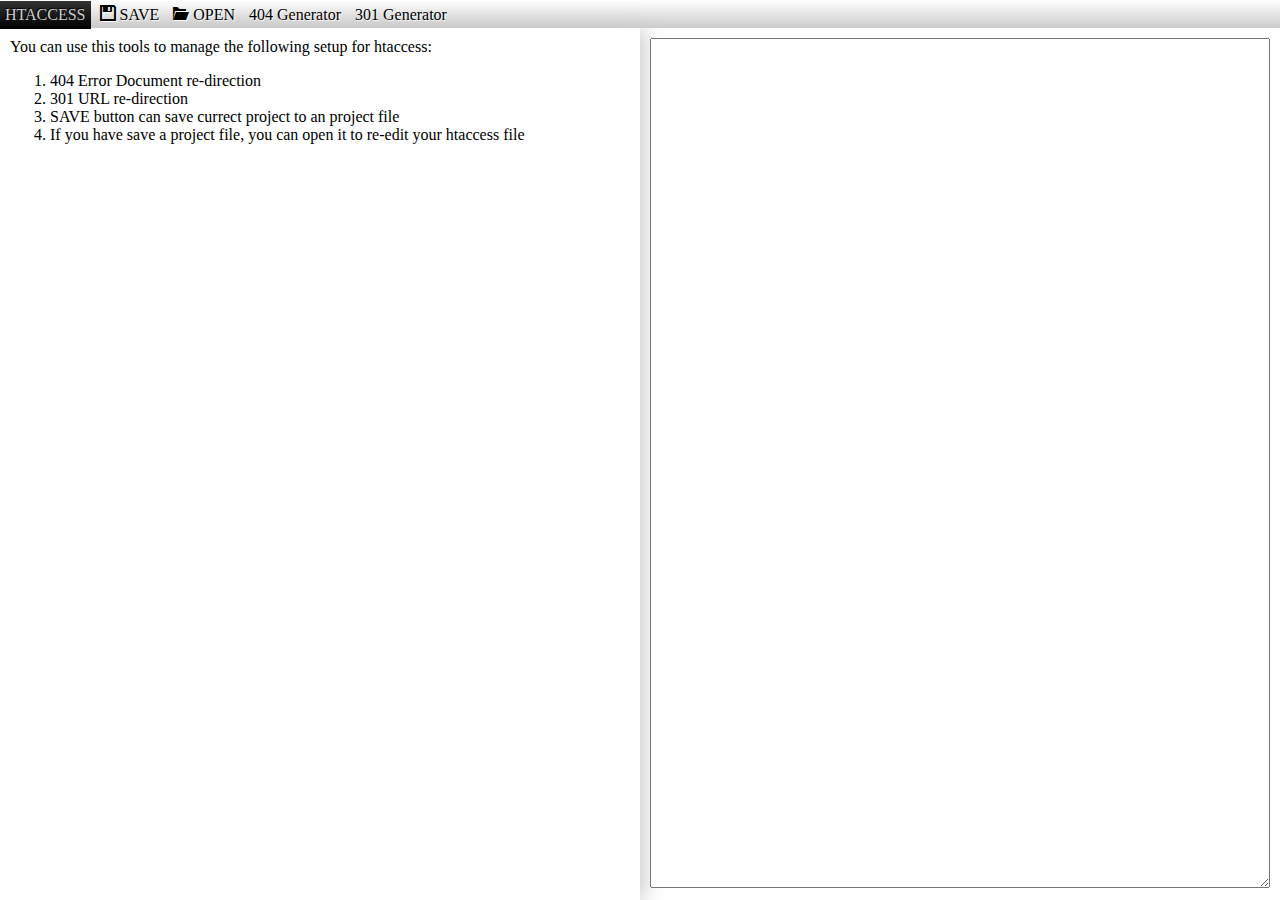
==== index.html @ 5c0ce79a "change index file" ====
<!DOCTYPE html>
<html lang="en">
<head>
	<meta charset="UTF-8">
	<title>HTACCESS HELPER</title>
	<link rel="stylesheet" href="css/style.css">
	<script type="text/javascript" src="https://cdnjs.cloudflare.com/ajax/libs/jquery/1.11.1/jquery.min.js"></script>
	<script src="plugin/jquery-md5/jquery-md5.min.js"></script>

	<link rel="stylesheet" href="plugin/jqueryui/jquery-ui.min.css">
	<script src="plugin/jqueryui/jquery-ui.min.js"></script>
	<script src="plugin/jqueryui/jquery-ui.touch.min.js"></script>

	<link rel="stylesheet" href="plugin/icon/style.css">

	<script src="app.js"></script>
</head>
<body>

<div id="toolbar">
	<a id="logo" href="#">HTACCESS</a>
	<a id="save_btn" href="#"><span class="icon-floppy-disk"></span> SAVE</a>
	<a id="open_btn" href="#"><span class="icon-folder-open"></span> OPEN</a>
	<a href="#404" class="func-btn">404 Generator</a>
	<a href="#301" class="func-btn">301 Generator</a>
</div>

<div id="left" class="box">
	<!-- document -->
	<div id="doc_form" class="func-form">
		You can use this tools to manage the following setup for htaccess:<br>
		<ol>
			<li>404 Error Document re-direction</li>
			<li>301 URL re-direction</li>
			<li>SAVE button can save currect project to an project file</li>
			<li>If you have save a project file, you can open it to re-edit your htaccess file</li>
		</ol>
	</div>

	<!-- 301 -->
	<div id="301_form" class="func-form">
		<div class="add box">
			<div class="row">
				<label for="">Old</label>
				<input id="old" type="text" class="addField box" >
			</div>
			<div class="row">
				<label for="">New</label>
				<input id="new" type="text" class="addField box">
			</div>
			<div class="func">
				<button id="add" class="box"><span class="icon-plus"></span></button>
			</div>
		</div>
		<div id="list" class="box list-wrapper"></div>
	</div>
	
	<!-- 404 -->
	<div id="404_form" class="func-form">
		<div class="add_404 box">
			<div class="row">
				<label for="">404 Path</label>
				<input id="404path" type="text" class="addField box" >
			</div>
			<div class="func">
				<button id="add404" class="box"><span class="icon-floppy-disk"></span></button>
			</div>
		</div>
	</div>

</div>

<div id="right" class="box">
	<textarea id="output" class="box" readonly></textarea>
</div>

<!-- save from -->
<form id="save_form" action="generate/save.php" method="post"><input class="data" type="hidden" name="data"></form>

<!-- open form -->
<form id="open_form" action="generate/open.php" method="post" enctype="multipart/form-data"><input class="data" type="file" name="data"></form>
	
</body>
</html>
---- css/style.css ----
html,body{padding:0;margin:0;width:100%;height:100%}form{display:none}.box{-webkit-box-sizing:border-box;-khtml-box-sizing:border-box;-moz-box-sizing:border-box;-ms-box-sizing:border-box;-o-box-sizing:border-box;box-sizing:border-box}#toolbar{width:100%;height:28px;background-color:#fff;background-image:-webkit-gradient(linear, left top, left bottom, from(#fff), to(#ccc));background-image:-webkit-linear-gradient(top, #fff, #ccc);background-image:-moz-linear-gradient(top, #fff, #ccc);background-image:-ms-linear-gradient(top, #fff, #ccc);background-image:-o-linear-gradient(top, #fff, #ccc);background-image:linear-gradient(top, #fff, #ccc);filter:progid:DXImageTransform.Microsoft.gradient(startColorStr='#fff', endColorStr='#ccc')}#toolbar a{display:inline-block;padding:5px;text-decoration:none;color:#000;text-shadow:1px 1px 1px #fff}#toolbar a:hover{background-color:#eee;background-image:-webkit-gradient(linear, left top, left bottom, from(#eee), to(#aaa));background-image:-webkit-linear-gradient(top, #eee, #aaa);background-image:-moz-linear-gradient(top, #eee, #aaa);background-image:-ms-linear-gradient(top, #eee, #aaa);background-image:-o-linear-gradient(top, #eee, #aaa);background-image:linear-gradient(top, #eee, #aaa);filter:progid:DXImageTransform.Microsoft.gradient(startColorStr='#eee', endColorStr='#aaa')}#toolbar a#logo{background-color:#333;background-image:-webkit-gradient(linear, left top, left bottom, from(#333), to(#000));background-image:-webkit-linear-gradient(top, #333, #000);background-image:-moz-linear-gradient(top, #333, #000);background-image:-ms-linear-gradient(top, #333, #000);background-image:-o-linear-gradient(top, #333, #000);background-image:linear-gradient(top, #333, #000);filter:progid:DXImageTransform.Microsoft.gradient(startColorStr='#333', endColorStr='#000');color:#ccc;text-shadow:-1px -1px 1px #000}#toolbar a#logo:hover{background-color:#333;background-image:-webkit-gradient(linear, left top, left bottom, from(#333), to(#000));background-image:-webkit-linear-gradient(top, #333, #000);background-image:-moz-linear-gradient(top, #333, #000);background-image:-ms-linear-gradient(top, #333, #000);background-image:-o-linear-gradient(top, #333, #000);background-image:linear-gradient(top, #333, #000);filter:progid:DXImageTransform.Microsoft.gradient(startColorStr='#333', endColorStr='#000')}#left{width:50%;height:calc(100% - 28px);padding:10px;float:left;-webkit-box-shadow:5px 0 20px #ccc;-khtml-box-shadow:5px 0 20px #ccc;-moz-box-shadow:5px 0 20px #ccc;-ms-box-shadow:5px 0 20px #ccc;-o-box-shadow:5px 0 20px #ccc;box-shadow:5px 0 20px #ccc}#right{width:50%;height:calc(100% - 30px);padding:10px;float:right}#output{width:100%;height:100%;overflow:auto;padding:10px}.func-form{display:none;height:100%;width:100%}#doc_form{display:block}.add{padding:5px;height:60px}#list{border:1px solid #ccc;padding:5px;height:calc(100% - 60px);-webkit-box-shadow:inset 0 0 20px #ccc;-khtml-box-shadow:inset 0 0 20px #ccc;-moz-box-shadow:inset 0 0 20px #ccc;-ms-box-shadow:inset 0 0 20px #ccc;-o-box-shadow:inset 0 0 20px #ccc;box-shadow:inset 0 0 20px #ccc;overflow:auto}.redir-wrap{padding:5px 0}input{padding:5px;margin:5px;margin-left:0}label{padding:5px;margin:5px;display:inline-block;margin-right:0;color:#fff;background:#000;border-bottom:1px solid #000;-webkit-border-radius:5px 0 0 5px;-khtml-border-radius:5px 0 0 5px;-moz-border-radius:5px 0 0 5px;-ms-border-radius:5px 0 0 5px;-o-border-radius:5px 0 0 5px;border-radius:5px 0 0 5px}.move_btn{display:inline-block;cursor:move}.row{display:inline-block}.func{text-align:right;display:inline-block}button{padding:5px;margin:5px}
---- plugin/icon/style.css ----
@font-face {
  font-family: 'icomoon';
  src:  url('fonts/icomoon.eot?l13e9');
  src:  url('fonts/icomoon.eot?l13e9#iefix') format('embedded-opentype'),
    url('fonts/icomoon.ttf?l13e9') format('truetype'),
    url('fonts/icomoon.woff?l13e9') format('woff'),
    url('fonts/icomoon.svg?l13e9#icomoon') format('svg');
  font-weight: normal;
  font-style: normal;
}

[class^="icon-"], [class*=" icon-"] {
  /* use !important to prevent issues with browser extensions that change fonts */
  font-family: 'icomoon' !important;
  speak: none;
  font-style: normal;
  font-weight: normal;
  font-variant: normal;
  text-transform: none;
  line-height: 1;

  /* Better Font Rendering =========== */
  -webkit-font-smoothing: antialiased;
  -moz-osx-font-smoothing: grayscale;
}

.icon-folder-open:before {
  content: "\e905";
}
.icon-directory:before {
  content: "\e905";
}
.icon-category:before {
  content: "\e905";
}
.icon-browse:before {
  content: "\e905";
}
.icon-floppy-disk:before {
  content: "\e906";
}
.icon-save:before {
  content: "\e906";
}
.icon-plus:before {
  content: "\e900";
}
.icon-minus:before {
  content: "\e901";
}
.icon-move:before {
  content: "\e902";
}
.icon-arrow-right:before {
  content: "\e903";
}
.icon-pen:before {
  content: "\e904";
}
.icon-download:before {
  content: "\e907";
}
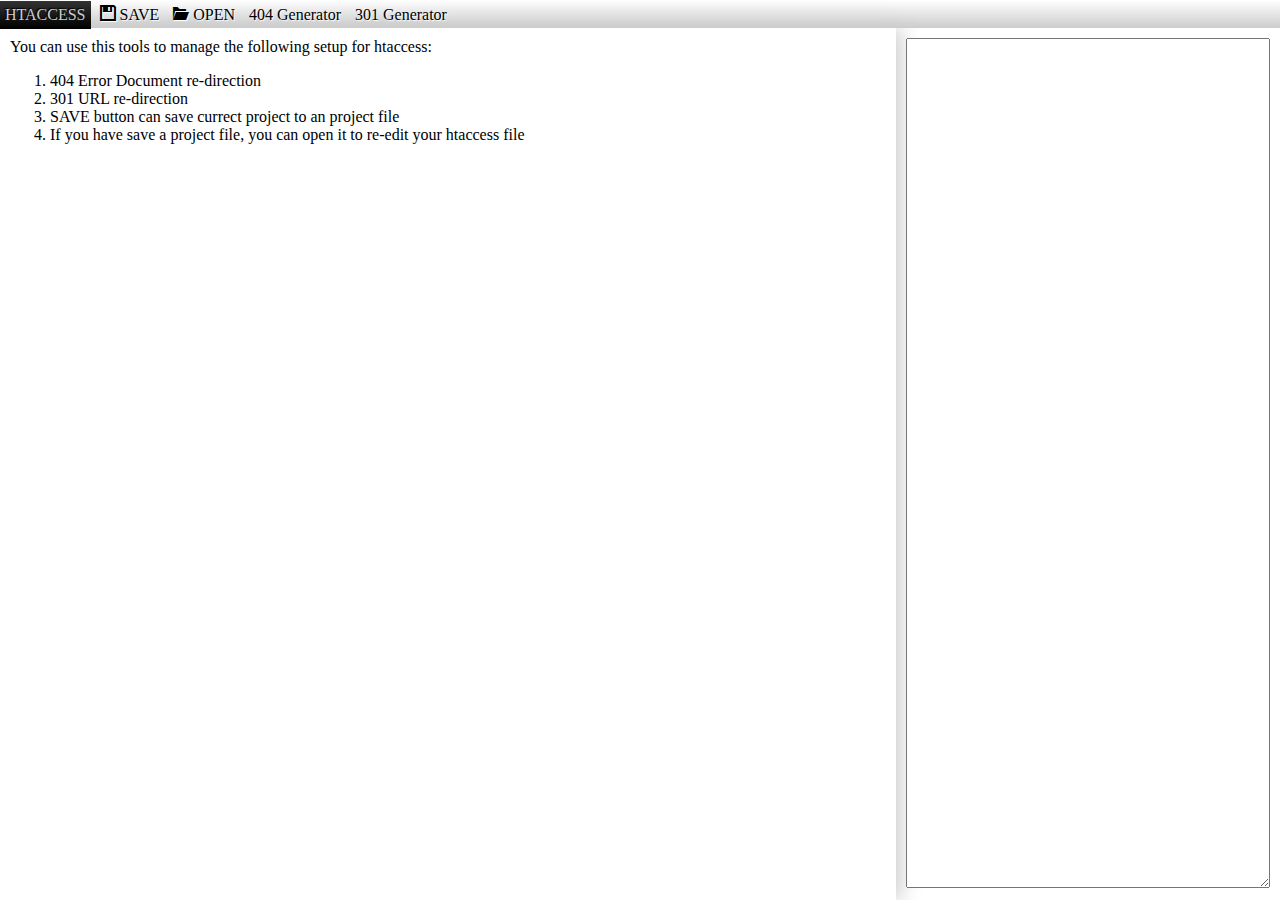
==== commit c90f6a11: "change style" ====
--- a/index.html
+++ b/index.html
@@ -39,14 +39,23 @@
 
 	<!-- 301 -->
 	<div id="301_form" class="func-form">
-		<div class="add box">
+		<div id="group1" class="add box">
 			<div class="row">
-				<label for="">Old</label>
-				<input id="old" type="text" class="addField box" >
+				<input id="old" type="text" class="addField box" placeholder="Old Path" >
+			</div>
+			<span class="icon-arrow-right"></span>
+			<div class="row">
+				<input id="new" type="text" class="addField box" placeholder="New Path">
+			</div>
+			<div class="row patternRow">
+				<input id="pattern" type="text" class="addField box" placeholder="Pattern">
 			</div>
 			<div class="row">
-				<label for="">New</label>
-				<input id="new" type="text" class="addField box">
+				<select id="type_301" class="box select ruleSelect" toggle-group='group1'>
+					<option value="0">Redirect</option>
+					<option value="1">RedirectMatch</option>
+					<option value="2">Rewrite Multi-url with 1 pattern</option>
+				</select>
 			</div>
 			<div class="func">
 				<button id="add" class="box"><span class="icon-plus"></span></button>
@@ -60,7 +69,7 @@
 		<div class="add_404 box">
 			<div class="row">
 				<label for="">404 Path</label>
-				<input id="404path" type="text" class="addField box" >
+				<input id="404path" type="text" class="addField box" placeholder="404 path" >
 			</div>
 			<div class="func">
 				<button id="add404" class="box"><span class="icon-floppy-disk"></span></button>
--- a/css/style.css
+++ b/css/style.css
@@ -1 +1 @@
-html,body{padding:0;margin:0;width:100%;height:100%}form{display:none}.box{-webkit-box-sizing:border-box;-khtml-box-sizing:border-box;-moz-box-sizing:border-box;-ms-box-sizing:border-box;-o-box-sizing:border-box;box-sizing:border-box}#toolbar{width:100%;height:28px;background-color:#fff;background-image:-webkit-gradient(linear, left top, left bottom, from(#fff), to(#ccc));background-image:-webkit-linear-gradient(top, #fff, #ccc);background-image:-moz-linear-gradient(top, #fff, #ccc);background-image:-ms-linear-gradient(top, #fff, #ccc);background-image:-o-linear-gradient(top, #fff, #ccc);background-image:linear-gradient(top, #fff, #ccc);filter:progid:DXImageTransform.Microsoft.gradient(startColorStr='#fff', endColorStr='#ccc')}#toolbar a{display:inline-block;padding:5px;text-decoration:none;color:#000;text-shadow:1px 1px 1px #fff}#toolbar a:hover{background-color:#eee;background-image:-webkit-gradient(linear, left top, left bottom, from(#eee), to(#aaa));background-image:-webkit-linear-gradient(top, #eee, #aaa);background-image:-moz-linear-gradient(top, #eee, #aaa);background-image:-ms-linear-gradient(top, #eee, #aaa);background-image:-o-linear-gradient(top, #eee, #aaa);background-image:linear-gradient(top, #eee, #aaa);filter:progid:DXImageTransform.Microsoft.gradient(startColorStr='#eee', endColorStr='#aaa')}#toolbar a#logo{background-color:#333;background-image:-webkit-gradient(linear, left top, left bottom, from(#333), to(#000));background-image:-webkit-linear-gradient(top, #333, #000);background-image:-moz-linear-gradient(top, #333, #000);background-image:-ms-linear-gradient(top, #333, #000);background-image:-o-linear-gradient(top, #333, #000);background-image:linear-gradient(top, #333, #000);filter:progid:DXImageTransform.Microsoft.gradient(startColorStr='#333', endColorStr='#000');color:#ccc;text-shadow:-1px -1px 1px #000}#toolbar a#logo:hover{background-color:#333;background-image:-webkit-gradient(linear, left top, left bottom, from(#333), to(#000));background-image:-webkit-linear-gradient(top, #333, #000);background-image:-moz-linear-gradient(top, #333, #000);background-image:-ms-linear-gradient(top, #333, #000);background-image:-o-linear-gradient(top, #333, #000);background-image:linear-gradient(top, #333, #000);filter:progid:DXImageTransform.Microsoft.gradient(startColorStr='#333', endColorStr='#000')}#left{width:50%;height:calc(100% - 28px);padding:10px;float:left;-webkit-box-shadow:5px 0 20px #ccc;-khtml-box-shadow:5px 0 20px #ccc;-moz-box-shadow:5px 0 20px #ccc;-ms-box-shadow:5px 0 20px #ccc;-o-box-shadow:5px 0 20px #ccc;box-shadow:5px 0 20px #ccc}#right{width:50%;height:calc(100% - 30px);padding:10px;float:right}#output{width:100%;height:100%;overflow:auto;padding:10px}.func-form{display:none;height:100%;width:100%}#doc_form{display:block}.add{padding:5px;height:60px}#list{border:1px solid #ccc;padding:5px;height:calc(100% - 60px);-webkit-box-shadow:inset 0 0 20px #ccc;-khtml-box-shadow:inset 0 0 20px #ccc;-moz-box-shadow:inset 0 0 20px #ccc;-ms-box-shadow:inset 0 0 20px #ccc;-o-box-shadow:inset 0 0 20px #ccc;box-shadow:inset 0 0 20px #ccc;overflow:auto}.redir-wrap{padding:5px 0}input{padding:5px;margin:5px;margin-left:0}label{padding:5px;margin:5px;display:inline-block;margin-right:0;color:#fff;background:#000;border-bottom:1px solid #000;-webkit-border-radius:5px 0 0 5px;-khtml-border-radius:5px 0 0 5px;-moz-border-radius:5px 0 0 5px;-ms-border-radius:5px 0 0 5px;-o-border-radius:5px 0 0 5px;border-radius:5px 0 0 5px}.move_btn{display:inline-block;cursor:move}.row{display:inline-block}.func{text-align:right;display:inline-block}button{padding:5px;margin:5px}
+html,body{padding:0;margin:0;width:100%;height:100%}form{display:none}.box{-webkit-box-sizing:border-box;-khtml-box-sizing:border-box;-moz-box-sizing:border-box;-ms-box-sizing:border-box;-o-box-sizing:border-box;box-sizing:border-box}#toolbar{width:100%;height:28px;background-color:#fff;background-image:-webkit-gradient(linear, left top, left bottom, from(#fff), to(#ccc));background-image:-webkit-linear-gradient(top, #fff, #ccc);background-image:-moz-linear-gradient(top, #fff, #ccc);background-image:-ms-linear-gradient(top, #fff, #ccc);background-image:-o-linear-gradient(top, #fff, #ccc);background-image:linear-gradient(top, #fff, #ccc);filter:progid:DXImageTransform.Microsoft.gradient(startColorStr='#fff', endColorStr='#ccc')}#toolbar a{display:inline-block;padding:5px;text-decoration:none;color:#000;text-shadow:1px 1px 1px #fff}#toolbar a:hover{background-color:#eee;background-image:-webkit-gradient(linear, left top, left bottom, from(#eee), to(#aaa));background-image:-webkit-linear-gradient(top, #eee, #aaa);background-image:-moz-linear-gradient(top, #eee, #aaa);background-image:-ms-linear-gradient(top, #eee, #aaa);background-image:-o-linear-gradient(top, #eee, #aaa);background-image:linear-gradient(top, #eee, #aaa);filter:progid:DXImageTransform.Microsoft.gradient(startColorStr='#eee', endColorStr='#aaa')}#toolbar a#logo{background-color:#333;background-image:-webkit-gradient(linear, left top, left bottom, from(#333), to(#000));background-image:-webkit-linear-gradient(top, #333, #000);background-image:-moz-linear-gradient(top, #333, #000);background-image:-ms-linear-gradient(top, #333, #000);background-image:-o-linear-gradient(top, #333, #000);background-image:linear-gradient(top, #333, #000);filter:progid:DXImageTransform.Microsoft.gradient(startColorStr='#333', endColorStr='#000');color:#ccc;text-shadow:-1px -1px 1px #000}#toolbar a#logo:hover{background-color:#333;background-image:-webkit-gradient(linear, left top, left bottom, from(#333), to(#000));background-image:-webkit-linear-gradient(top, #333, #000);background-image:-moz-linear-gradient(top, #333, #000);background-image:-ms-linear-gradient(top, #333, #000);background-image:-o-linear-gradient(top, #333, #000);background-image:linear-gradient(top, #333, #000);filter:progid:DXImageTransform.Microsoft.gradient(startColorStr='#333', endColorStr='#000')}#left{width:70%;height:calc(100% - 28px);padding:10px;float:left;-webkit-box-shadow:5px 0 20px #ccc;-khtml-box-shadow:5px 0 20px #ccc;-moz-box-shadow:5px 0 20px #ccc;-ms-box-shadow:5px 0 20px #ccc;-o-box-shadow:5px 0 20px #ccc;box-shadow:5px 0 20px #ccc}#right{width:30%;height:calc(100% - 30px);padding:10px;float:right}#output{width:100%;height:100%;overflow:auto;padding:10px}.func-form{display:none;height:100%;width:100%}#doc_form{display:block}.add{padding:5px;height:50px;overflow:auto}.select{padding:5px}#list{border:1px solid #ccc;padding:5px;height:calc(100% - 50px);overflow:auto}.redir-wrap{padding:5px 0;border-bottom:1px solid #ccc;background:#fff}input{padding:5px;margin:5px;margin-left:0;width:100%}label{display:none;padding:5px;margin:5px;margin-right:0;color:#fff;background:#000;border-bottom:1px solid #000;-webkit-border-radius:5px 0 0 5px;-khtml-border-radius:5px 0 0 5px;-moz-border-radius:5px 0 0 5px;-ms-border-radius:5px 0 0 5px;-o-border-radius:5px 0 0 5px;border-radius:5px 0 0 5px}.move_btn{display:inline-block;cursor:move}.row{display:inline-block}.func{text-align:right;display:inline-block}button{padding:5px;margin:5px}
